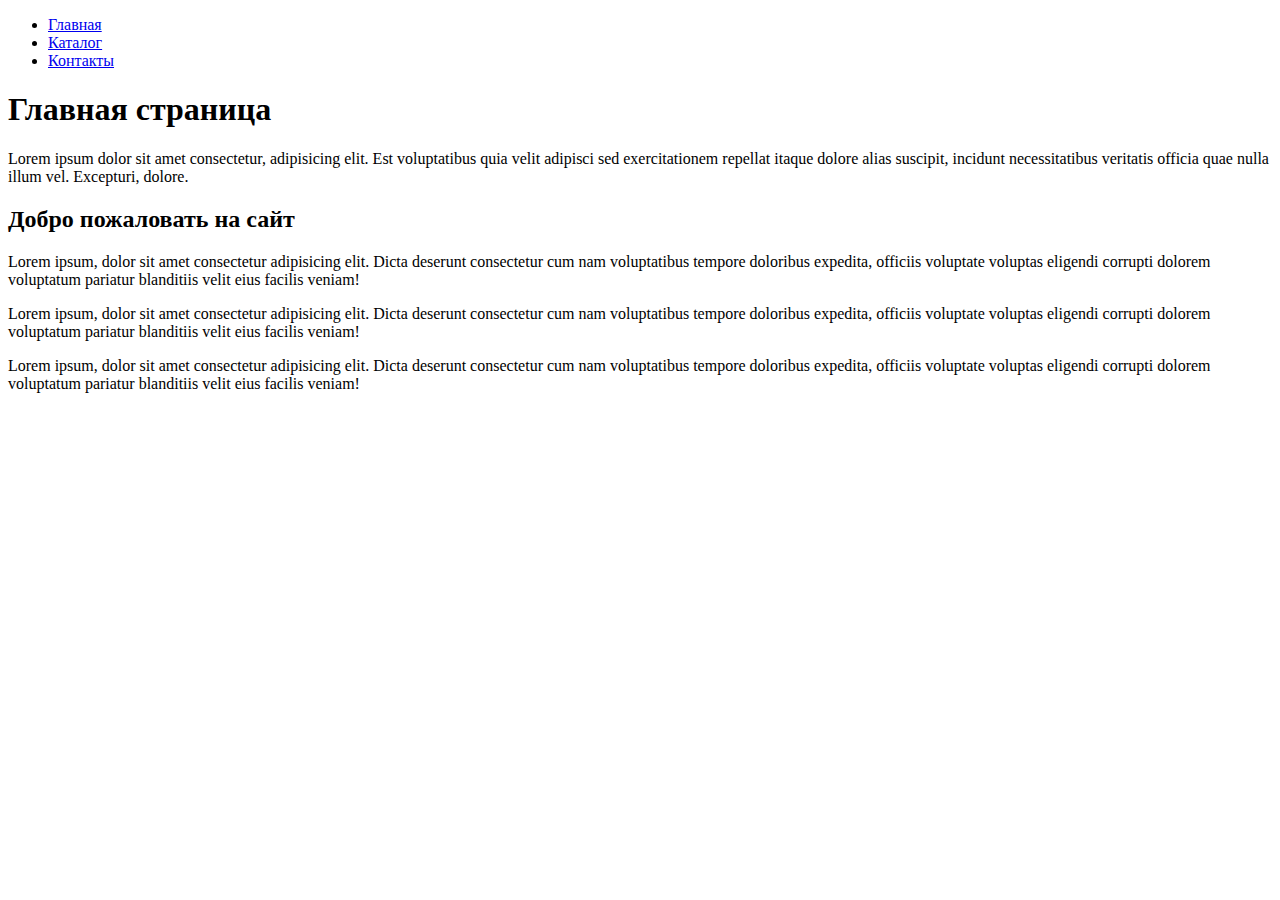
==== index.html @ 6310c193 "1 home work done" ====
<!DOCTYPE html>
<html lang="en">
<head>
      <meta charset="UTF-8">
      <meta http-equiv="X-UA-Compatible" content="IE=edge">
      <meta name="viewport" content="width=device-width, initial-scale=1.0">
      <title>Главная</title>
</head>
<body>
      <ul>
            <li><a href="index.html">Главная</a></li>
            <li><a href="catalog/catalog.html">Каталог</a></li>
            <li><a href="contacts.html">Контакты</a></li>
      </ul>
      <h1>Главная страница</h1>
      <p>Lorem ipsum dolor sit amet consectetur, adipisicing elit. Est voluptatibus quia velit adipisci sed exercitationem repellat itaque dolore alias suscipit, incidunt necessitatibus veritatis officia quae nulla illum vel. Excepturi, dolore.</p>
      <h2>Добро пожаловать на сайт</h2>
      <p>Lorem ipsum, dolor sit amet consectetur adipisicing elit. Dicta deserunt consectetur cum nam voluptatibus tempore doloribus expedita, officiis voluptate voluptas eligendi corrupti dolorem voluptatum pariatur blanditiis velit eius facilis veniam!</p>
      <p>Lorem ipsum, dolor sit amet consectetur adipisicing elit. Dicta deserunt consectetur cum nam voluptatibus tempore doloribus expedita, officiis voluptate voluptas eligendi corrupti dolorem voluptatum pariatur blanditiis velit eius facilis veniam!</p>
      <p>Lorem ipsum, dolor sit amet consectetur adipisicing elit. Dicta deserunt consectetur cum nam voluptatibus tempore doloribus expedita, officiis voluptate voluptas eligendi corrupti dolorem voluptatum pariatur blanditiis velit eius facilis veniam!</p>
</body>
</html>
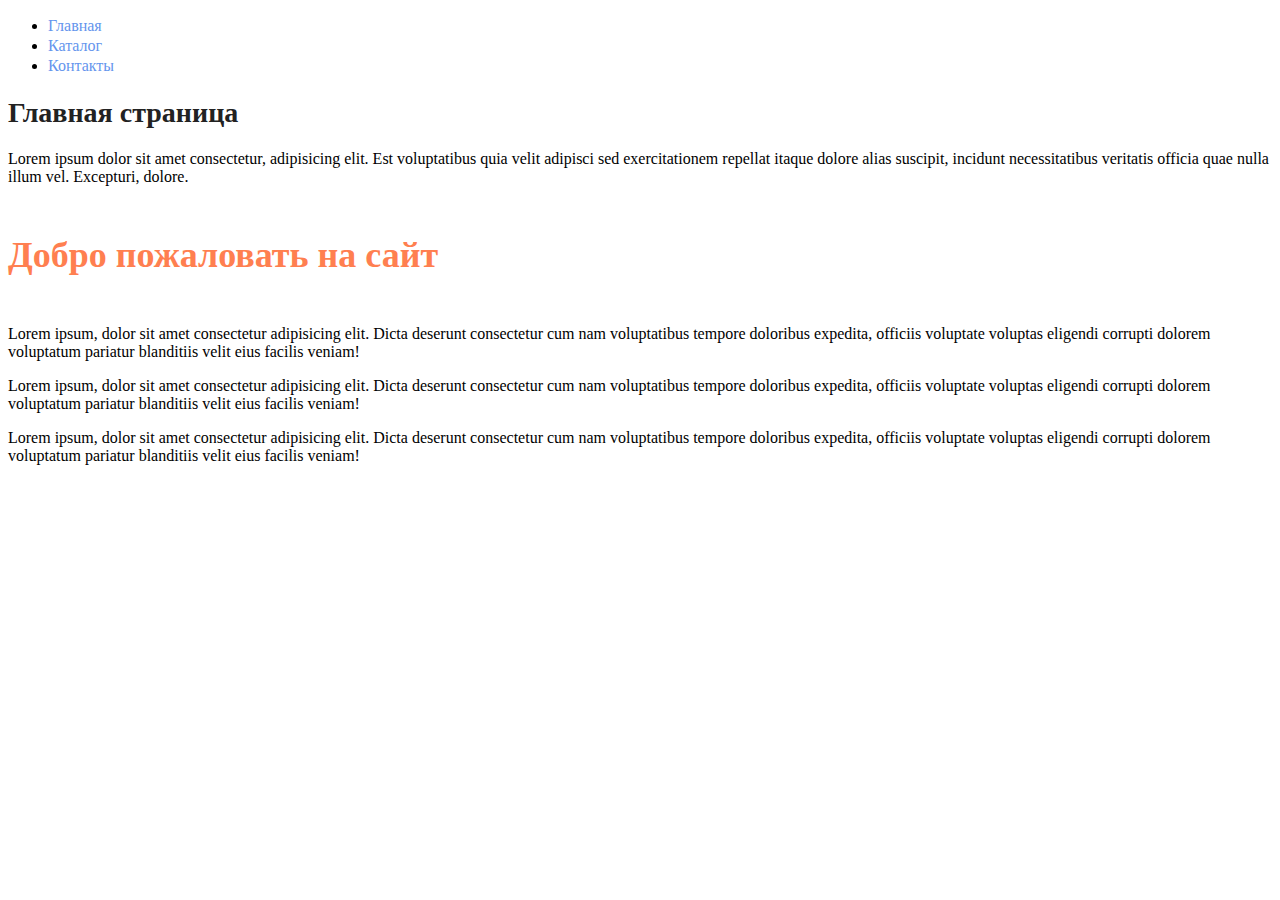
==== commit 05acb260: "2 homework complete" ====
--- a/index.html
+++ b/index.html
@@ -4,19 +4,20 @@
       <meta charset="UTF-8">
       <meta http-equiv="X-UA-Compatible" content="IE=edge">
       <meta name="viewport" content="width=device-width, initial-scale=1.0">
+      <link rel="stylesheet" href="css/style.css">
       <title>Главная</title>
 </head>
 <body>
       <ul>
-            <li><a href="index.html">Главная</a></li>
-            <li><a href="catalog/catalog.html">Каталог</a></li>
-            <li><a href="contacts.html">Контакты</a></li>
+            <li><a class="main-menu" href="index.html">Главная</a></li>
+            <li><a class="catalog-menu" href="catalog/catalog.html">Каталог</a></li>
+            <li><a class="contacts-menu" href="contacts.html">Контакты</a></li>
       </ul>
-      <h1>Главная страница</h1>
-      <p>Lorem ipsum dolor sit amet consectetur, adipisicing elit. Est voluptatibus quia velit adipisci sed exercitationem repellat itaque dolore alias suscipit, incidunt necessitatibus veritatis officia quae nulla illum vel. Excepturi, dolore.</p>
-      <h2>Добро пожаловать на сайт</h2>
-      <p>Lorem ipsum, dolor sit amet consectetur adipisicing elit. Dicta deserunt consectetur cum nam voluptatibus tempore doloribus expedita, officiis voluptate voluptas eligendi corrupti dolorem voluptatum pariatur blanditiis velit eius facilis veniam!</p>
-      <p>Lorem ipsum, dolor sit amet consectetur adipisicing elit. Dicta deserunt consectetur cum nam voluptatibus tempore doloribus expedita, officiis voluptate voluptas eligendi corrupti dolorem voluptatum pariatur blanditiis velit eius facilis veniam!</p>
-      <p>Lorem ipsum, dolor sit amet consectetur adipisicing elit. Dicta deserunt consectetur cum nam voluptatibus tempore doloribus expedita, officiis voluptate voluptas eligendi corrupti dolorem voluptatum pariatur blanditiis velit eius facilis veniam!</p>
+      <h1 class="main-tittle" >Главная страница</h1>
+      <p class="main-tittle-text" >Lorem ipsum dolor sit amet consectetur, adipisicing elit. Est voluptatibus quia velit adipisci sed exercitationem repellat itaque dolore alias suscipit, incidunt necessitatibus veritatis officia quae nulla illum vel. Excepturi, dolore.</p>
+      <h2 class="main-subtittle" >Добро пожаловать на сайт</h2>
+      <p class="main-content" >Lorem ipsum, dolor sit amet consectetur adipisicing elit. Dicta deserunt consectetur cum nam voluptatibus tempore doloribus expedita, officiis voluptate voluptas eligendi corrupti dolorem voluptatum pariatur blanditiis velit eius facilis veniam!</p>
+      <p class="main-content" >Lorem ipsum, dolor sit amet consectetur adipisicing elit. Dicta deserunt consectetur cum nam voluptatibus tempore doloribus expedita, officiis voluptate voluptas eligendi corrupti dolorem voluptatum pariatur blanditiis velit eius facilis veniam!</p>
+      <p class="main-content" >Lorem ipsum, dolor sit amet consectetur adipisicing elit. Dicta deserunt consectetur cum nam voluptatibus tempore doloribus expedita, officiis voluptate voluptas eligendi corrupti dolorem voluptatum pariatur blanditiis velit eius facilis veniam!</p>
 </body>
 </html>--- a/css/style.css
+++ b/css/style.css
@@ -0,0 +1,32 @@
+a {
+      text-decoration: none;
+}
+
+.main-menu, .catalog-menu, .contacts-menu {
+      color: cornflowerblue;
+      font-size: 16px;
+      line-height: 20px;
+}
+
+.main-tittle, .catalog-tittle {
+      color: #222222;
+      font-size: 28px;
+      line-height: 36px;
+      font-weight: bold;
+}
+
+.main-subtittle, .catalog-subtittle {
+      color: coral;
+      font-style: normal;
+      font-weight: 700;
+      font-size: 36px;
+      line-height: 80px;
+}
+
+.product-desc {
+      font-style: normal;
+      font-weight: 300;
+      font-size: 18px;
+      line-height: 30px;
+      color: #7D7987
+}